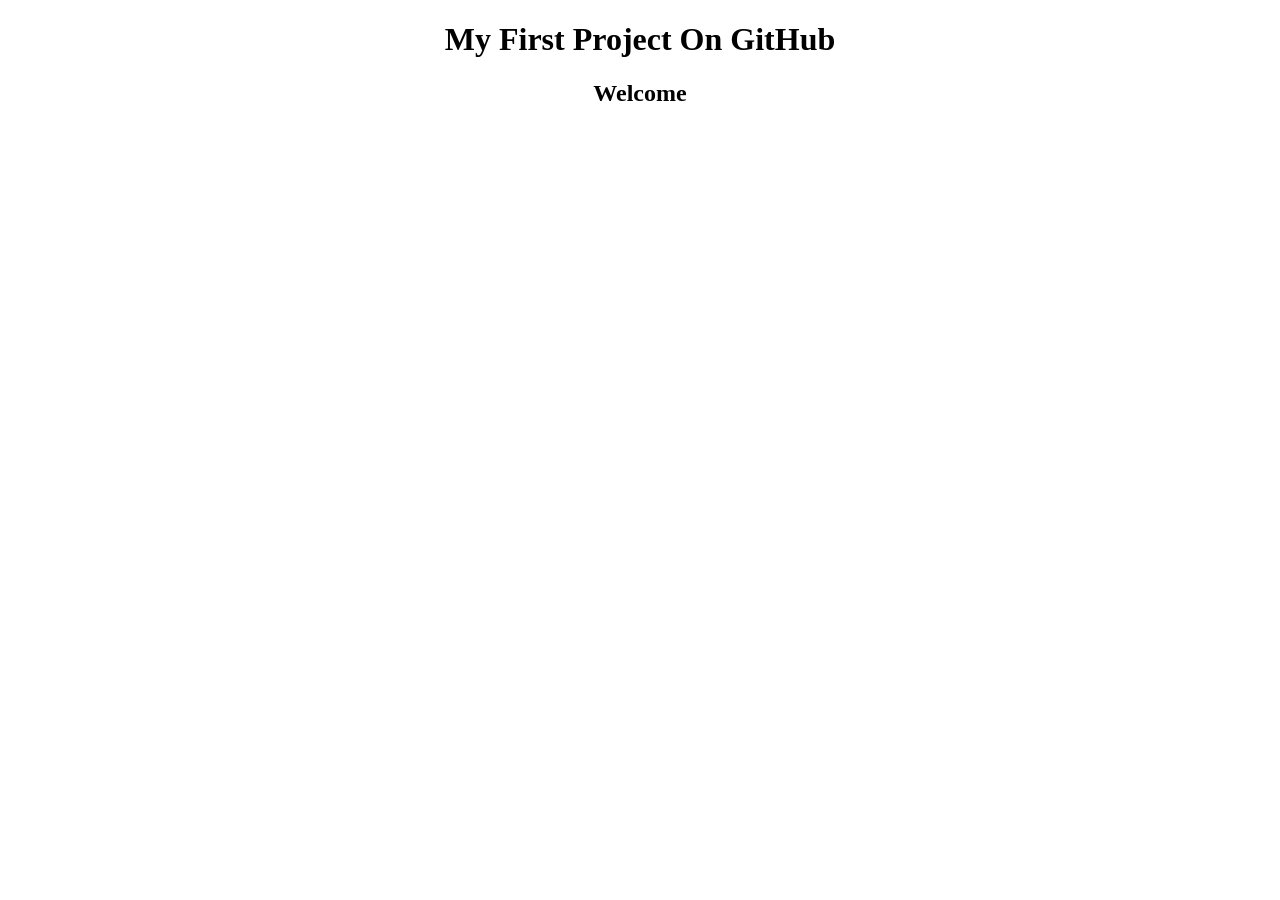
==== index.html @ 2b799779 "done" ====
<!DOCTYPE html>
<html lang="en">

<head>
    <meta charset="UTF-8">
    <meta name="viewport" content="width=device-width, initial-scale=1.0">
    <title>Hussain</title>
</head>

<body>
    <center>
        <h1>My First Project On GitHub</h1>
    </center>
    <center>
        <h2>Welcome</h2>
    </center>
</body>

</html>
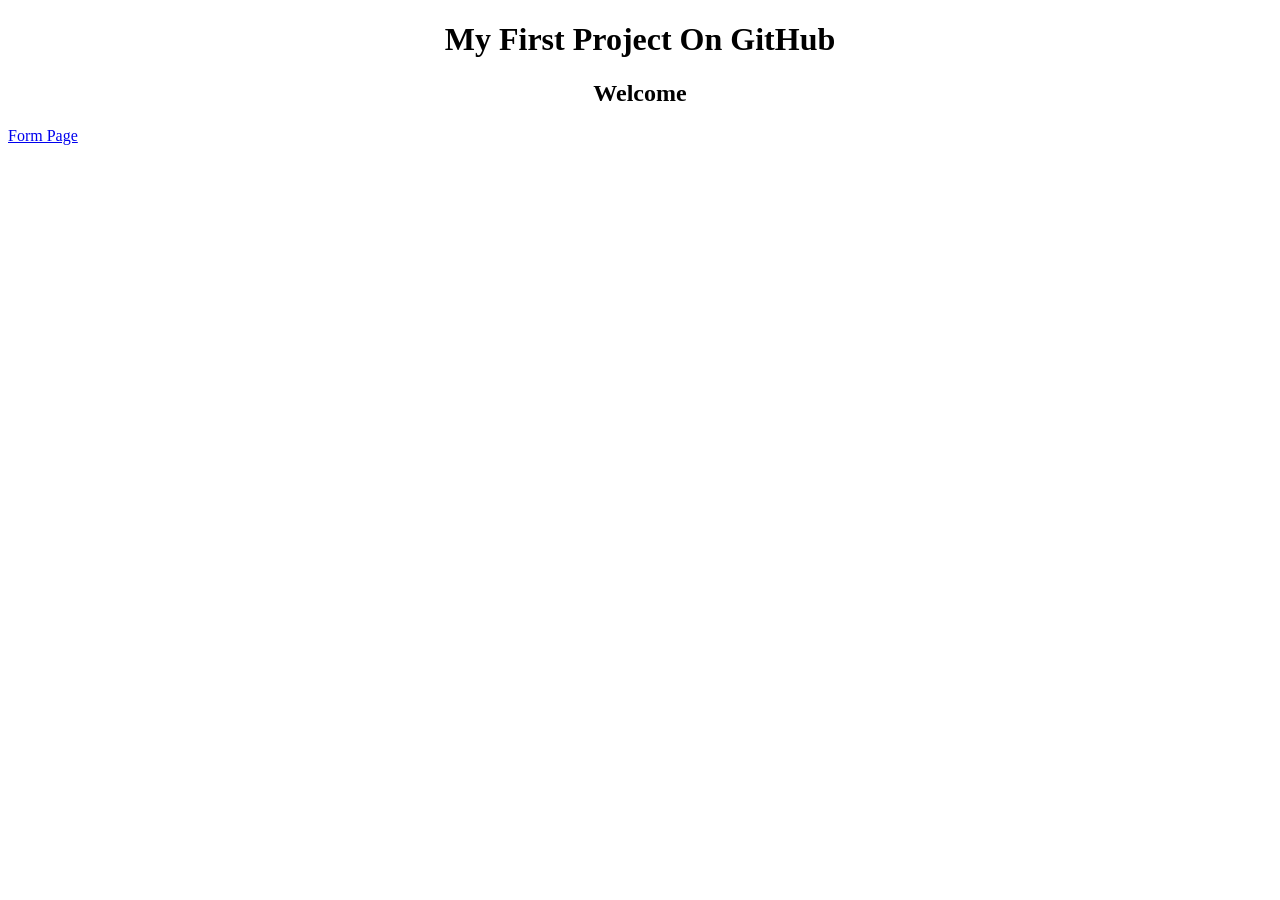
==== commit 41c2807c: "Update index.html" ====
--- a/index.html
+++ b/index.html
@@ -14,6 +14,9 @@
     <center>
         <h2>Welcome</h2>
     </center>
+
+    <a href="./Forms/form1.html">Form Page<a>
 </body>
 
-</html>+
+</html>
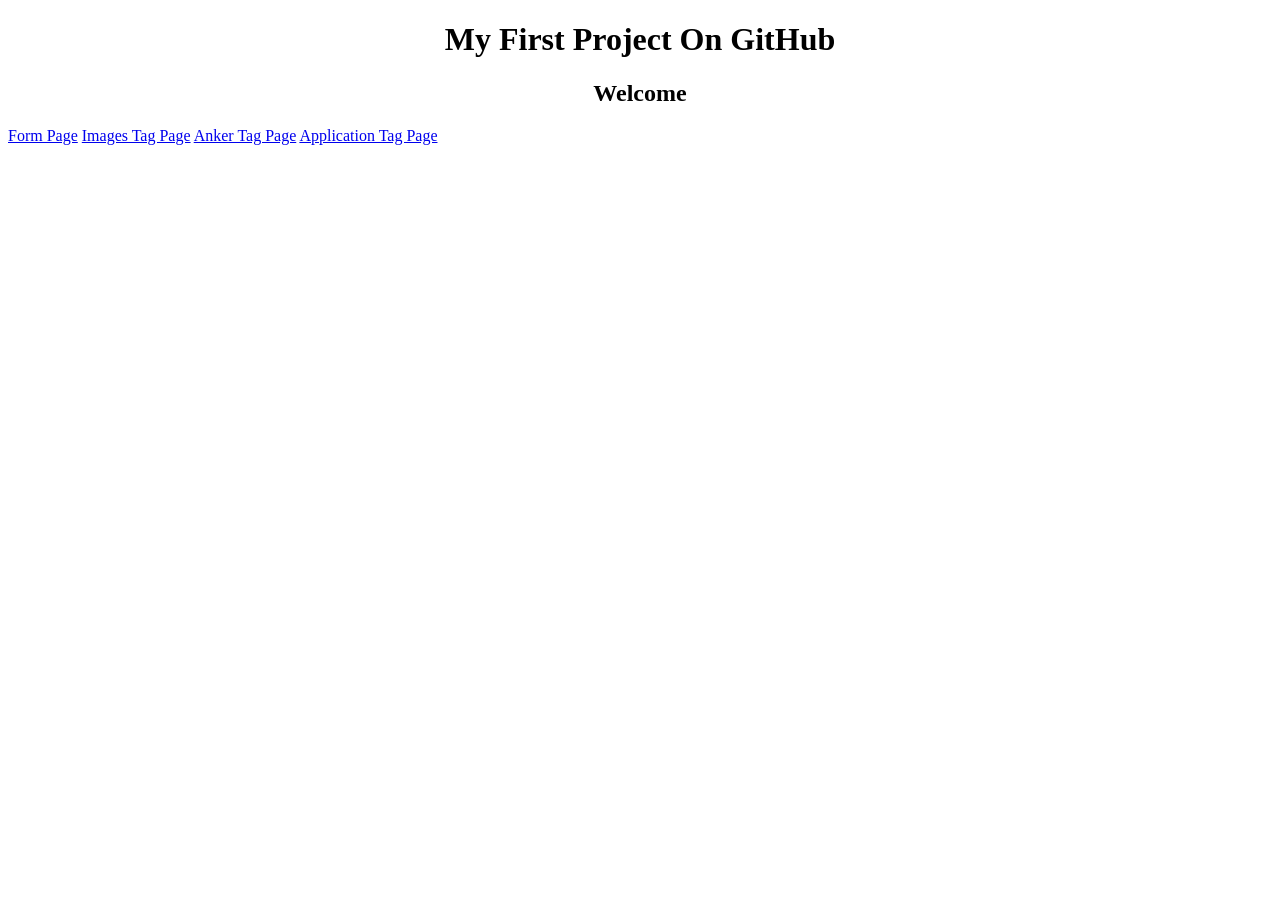
==== commit 6ceb3bf4: "Update index.html" ====
--- a/index.html
+++ b/index.html
@@ -16,7 +16,11 @@
     </center>
 
     <a href="./Forms/form1.html">Form Page<a>
+    <a href="./Image Tag/index.html">Images Tag Page<a>
+    <a href="./Anker Tag/index.html">Anker Tag Page<a>
+    <a href="./Application Pattern/index.html">Application Tag Page<a>
 </body>
 
 
 </html>
+
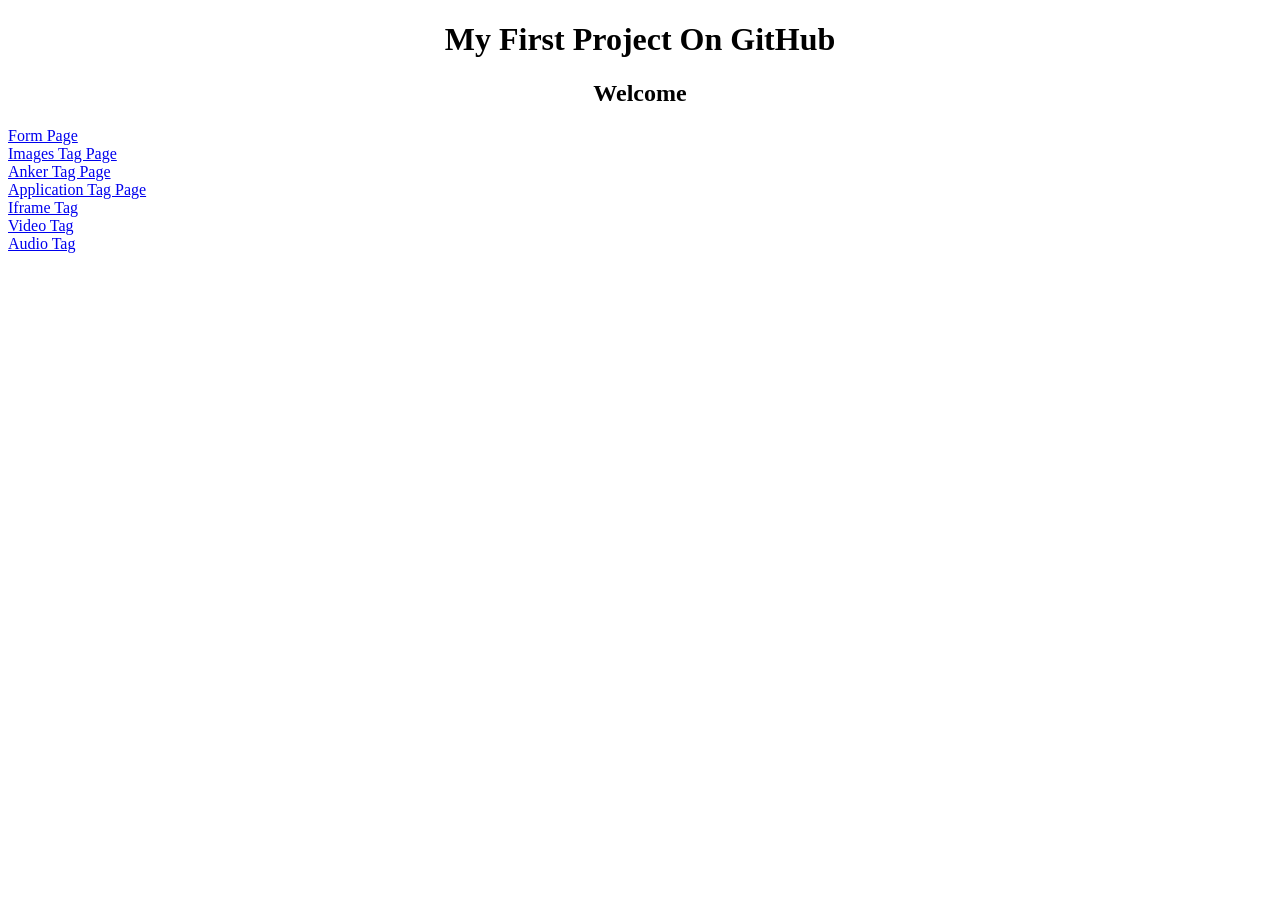
==== commit 5260c343: "Update index.html" ====
--- a/index.html
+++ b/index.html
@@ -15,12 +15,16 @@
         <h2>Welcome</h2>
     </center>
 
-    <a href="./Forms/form1.html">Form Page<a>
-    <a href="./Image Tag/index.html">Images Tag Page<a>
-    <a href="./Anker Tag/index.html">Anker Tag Page<a>
-    <a href="./Application Pattern/index.html">Application Tag Page<a>
+    <a href="./Forms/form1.html">Form Page<a><br/>
+    <a href="./Image Tag/index.html">Images Tag Page<a><br/>
+    <a href="./Anker Tag/index.html">Anker Tag Page<a><br/>
+    <a href="./Application Pattern/index.html">Application Tag Page<a><br/>
+    <a href="./Iframe/index.html">Iframe Tag</a><br>
+    <a href="./video/index.html">Video Tag</a><br>
+    <a href="./Audio/index.html">Audio Tag</a><br>
 </body>
 
 
 </html>
 
+
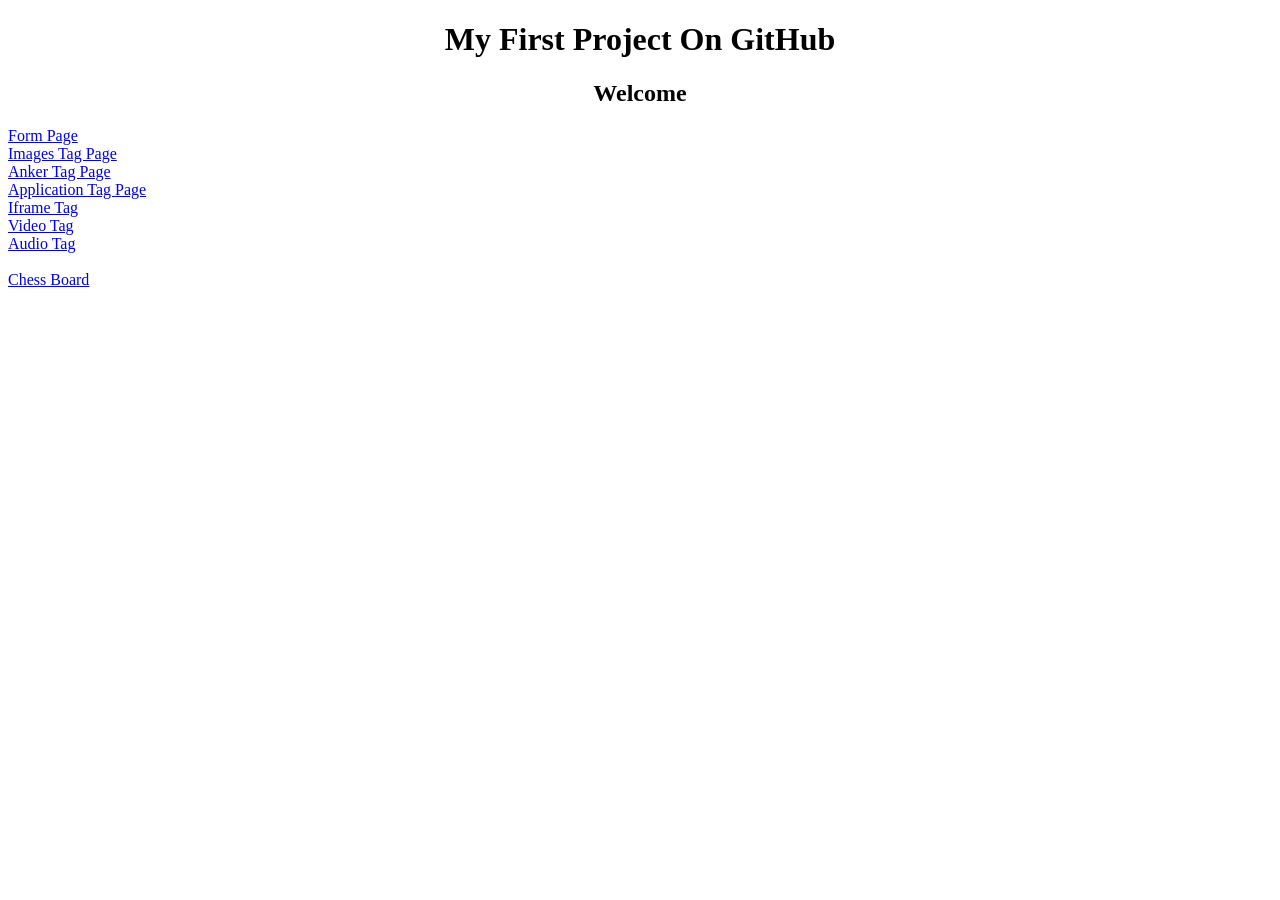
==== commit 6d5ac944: "Update index.html" ====
--- a/index.html
+++ b/index.html
@@ -21,10 +21,12 @@
     <a href="./Application Pattern/index.html">Application Tag Page<a><br/>
     <a href="./Iframe/index.html">Iframe Tag</a><br>
     <a href="./video/index.html">Video Tag</a><br>
-    <a href="./Audio/index.html">Audio Tag</a><br>
+    <a href="./Audio/index.html">Audio Tag</a><br><br/>
+    <a href="./Chess Board/index.html">Chess Board</a>
 </body>
 
 
 </html>
 
 
+
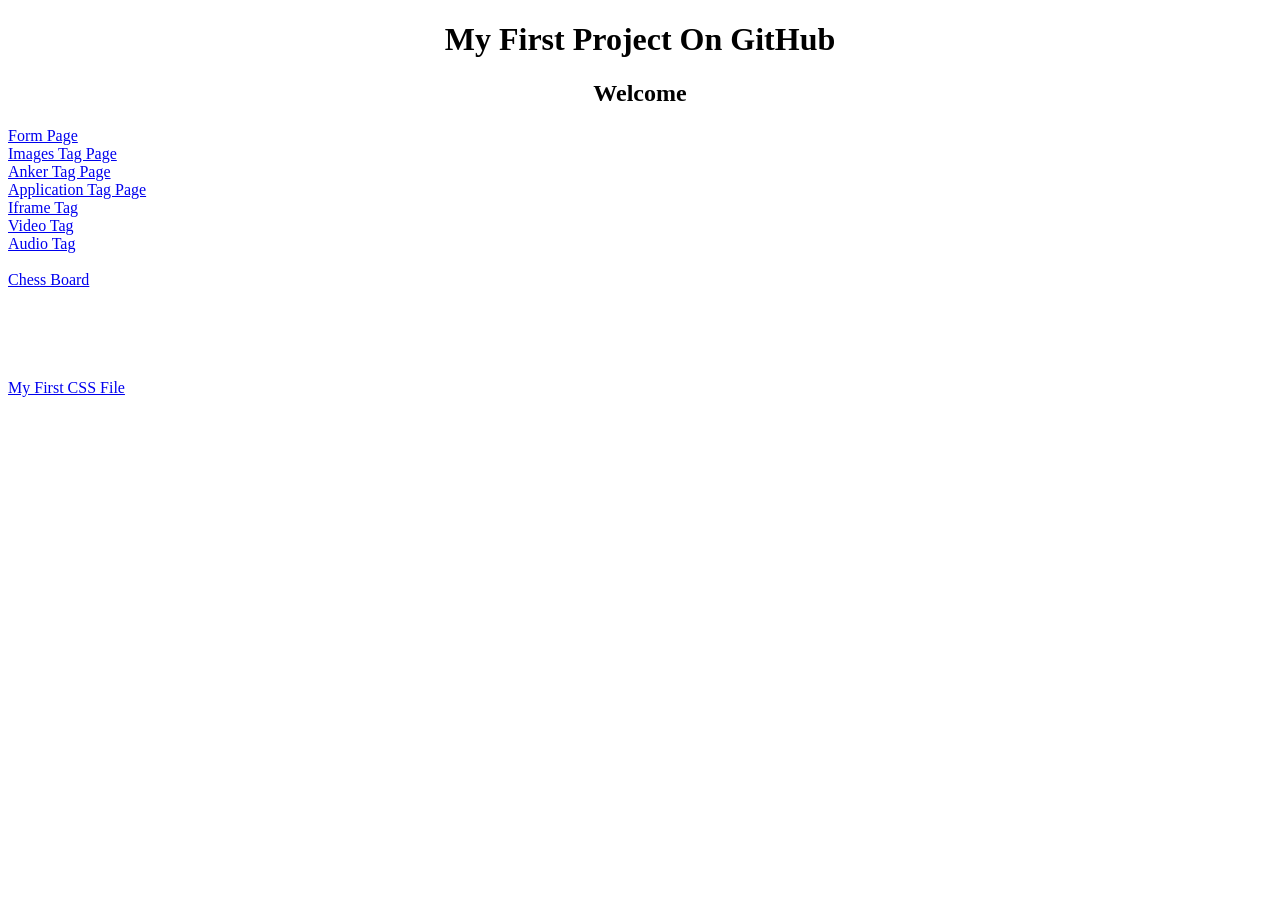
==== commit 6f7ca7c3: "Update index.html" ====
--- a/index.html
+++ b/index.html
@@ -22,7 +22,8 @@
     <a href="./Iframe/index.html">Iframe Tag</a><br>
     <a href="./video/index.html">Video Tag</a><br>
     <a href="./Audio/index.html">Audio Tag</a><br><br/>
-    <a href="./Chess Board/index.html">Chess Board</a>
+    <a href="./Chess Board/index.html">Chess Board</a><br><br/><br><br/><br><br/>
+    <a href="./CSS/index.html">My First CSS File</a><br>
 </body>
 
 
@@ -30,3 +31,4 @@
 
 
 
+
